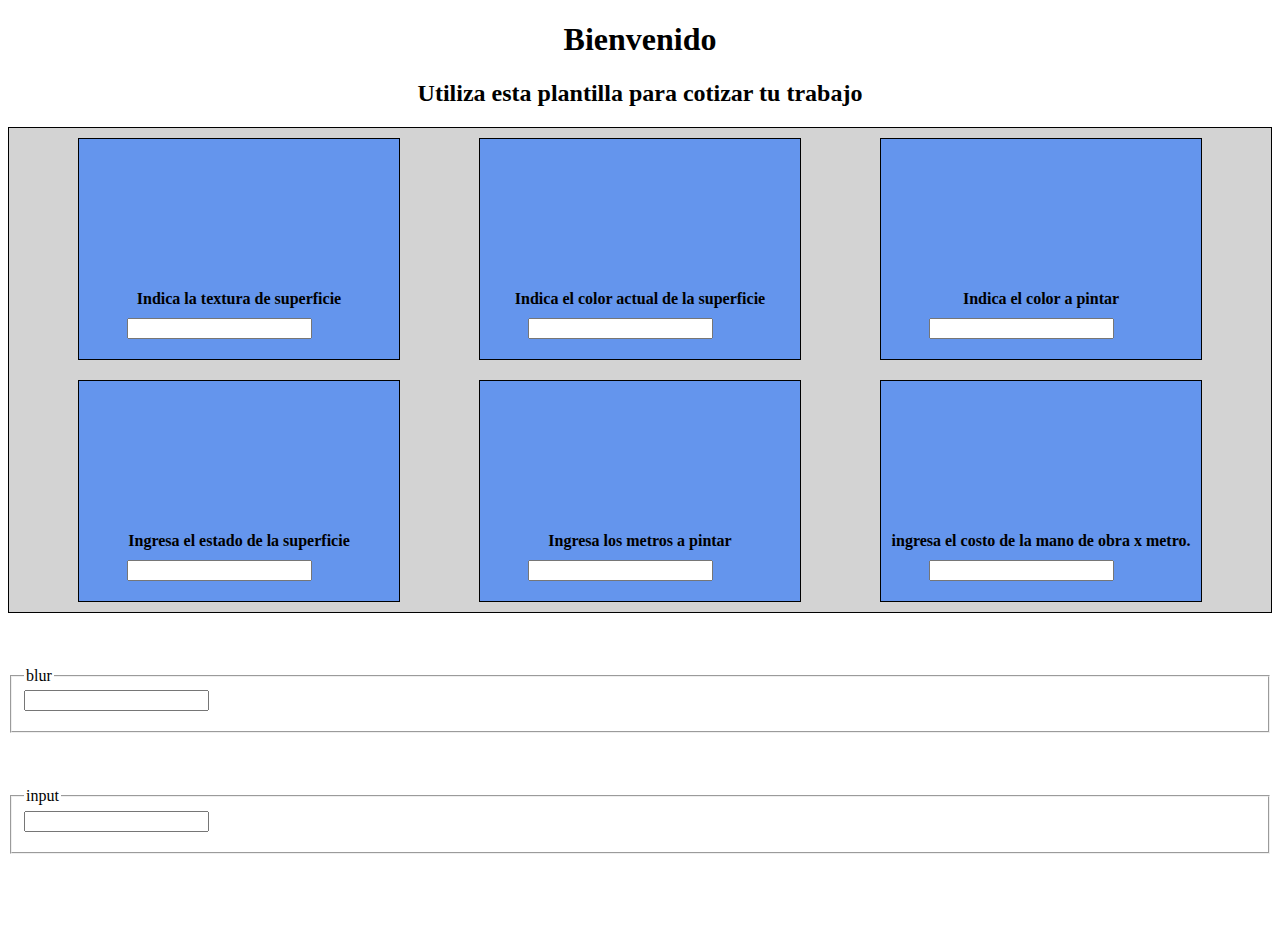
==== index copy.html @ 6e2dc564 "agregue copias de index y .js" ====
<!DOCTYPE html>
<html lang="en">

<head>
    <meta charset="UTF-8">
    <meta name="viewport" content="width=device-width, initial-scale=1.0">
    <title>Entrega.1</title>
    <link rel="stylesheet" href="./css/estilos.css">
    <script defer src="./entrega1 copy.js"></script>
    <script defer src="./datos.js"></script>
</head>

<body>
    <div id="encabezado">
    </div>

    <div class="flexContainerBody">
        <div class="flexItemBody" id="item1">
            <h4>Indica la textura de superficie</h4>
            <input type="text" name="firtsName" oninput="onInput(event)" />
            <img src="https://placeimg.com/280/140/Texture" alt="">
        </div>
        <div class="flexItemBody" id="item2">
            <h4>Indica el color actual de la superficie</h4>
            <input type="text" name="firtsName" oninput="onInput(event)" />
            <img src="https://placeimg.com/280/140/colors" alt="">
        </div>
        <div class="flexItemBody" id="item3">
            <h4>Indica el color a pintar</h4>
            <input type="text" name="firtsName" oninput="onInput(event)" />
            <img src="https://placeimg.com/280/140/architecture" alt="">
        </div>
        <div class="flexItemBody" id="item4">
            <h4>Ingresa el estado de la superficie</h4>
            <input type="text" name="firtsName" oninput="onInput(event)" />
            <img src="https://placeimg.com/280/140/Contruction" alt="">
        </div>
        <div class="flexItemBody" id="item5">
            <h4>Ingresa los metros a pintar</h4>
            <input type="text" name="firtsName" id="keysearch01" />
            <img src="https://placeimg.com/280/140/meters" alt="">
        </div>
        <div class="flexItemBody" id="item6">
            <h4>ingresa el costo de la mano de obra x metro.</h4>
            <input type="text" name="firtsName" oninput="onInput(event)" />

            <img src="https://placeimg.com/280/140/peint" alt="">
        </div>
    </div>
    <br>
    <br>
    <br>
    <fieldset>
        <legend>blur</legend>

        <input type="text" name="firtsName" onfocus="onBlur()" />
    </fieldset>
    <br>
    <br>
    <br>
    <fieldset>
        <legend>input</legend>
        <input type="text" name="keysearch1" id="keysearch" />
    </fieldset>
    <p id="info"></p>
    <br>
    <br>
    <br>


    <br>

</body>

</html>
---- css/estilos.css ----
.flexContainerBody {
    display: flex;
    flex-wrap: wrap;
    align-content: space-between;
    justify-content: space-evenly;
    align-items: stretch;
    background-color: lightgrey;
    border: 1px solid black;
    margin-top: 10px;
}

.flexItemBody {
    background-color: cornflowerblue;
    width: 300px;
    height: 200px;
    margin: 10px 10px 10px 10px;
    padding: 10px;
    border: 1px solid black;
    display: flex;
    flex-wrap: wrap;
    align-content: flex-end;
    justify-content: space-evenly;
    align-items: flex-start;
}

button,
input {
    margin-bottom: 10px;
}

h4 {
    margin-bottom: 10px;
}

#datoEnPantalla {
    border: solid 2px blue;
    width: auto;
    height: auto;
    max-width: 35%;
    min-height: 50px;
}
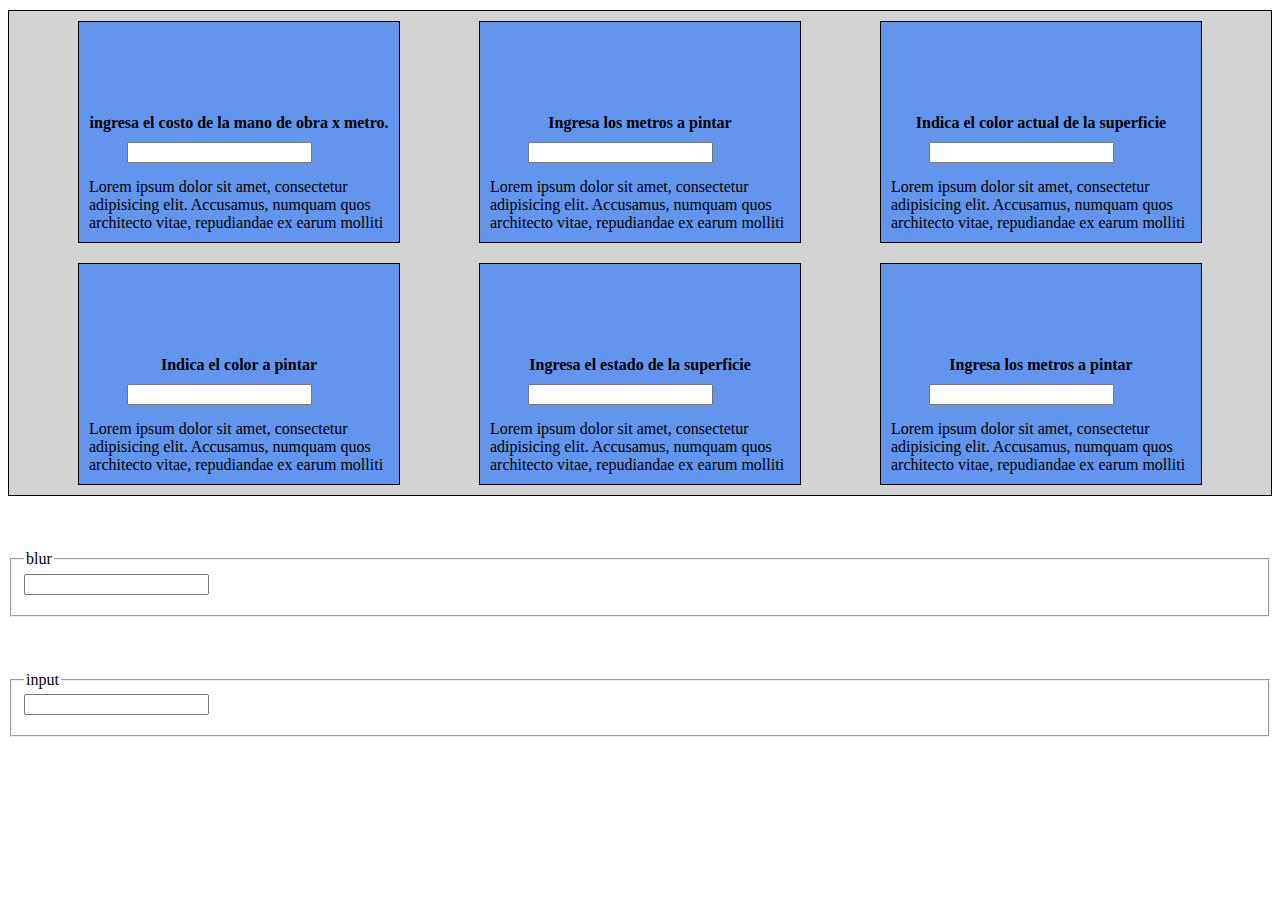
==== commit 79a507f6: "comienzo a crear las targetas desde JavaScript" ====
--- a/index copy.html
+++ b/index copy.html
@@ -1,10 +1,10 @@
 <!DOCTYPE html>
-<html lang="en">
+<html lang="es">
 
 <head>
     <meta charset="UTF-8">
     <meta name="viewport" content="width=device-width, initial-scale=1.0">
-    <title>Entrega.1</title>
+    <title>Entrega.copia</title>
     <link rel="stylesheet" href="./css/estilos.css">
     <script defer src="./entrega1 copy.js"></script>
     <script defer src="./datos.js"></script>
@@ -13,39 +13,57 @@
 <body>
     <div id="encabezado">
     </div>
-
     <div class="flexContainerBody">
         <div class="flexItemBody" id="item1">
-            <h4>Indica la textura de superficie</h4>
-            <input type="text" name="firtsName" oninput="onInput(event)" />
-            <img src="https://placeimg.com/280/140/Texture" alt="">
+            <h4>ingresa el costo de la mano de obra x metro.</h4>
+            <input type="text" name="firtsName" id="keysearch01" />
+
+            <img src="https://placeimg.com/280/80/peint" alt="">
+            <div class="parrafo">
+                <p>Lorem ipsum dolor sit amet, consectetur adipisicing elit. Accusamus, numquam quos architecto vitae, repudiandae ex earum molliti</p>
+            </div>
         </div>
         <div class="flexItemBody" id="item2">
-            <h4>Indica el color actual de la superficie</h4>
-            <input type="text" name="firtsName" oninput="onInput(event)" />
-            <img src="https://placeimg.com/280/140/colors" alt="">
+            <h4>Ingresa los metros a pintar</h4>
+            <input type="text" name="firtsName" id="keysearch02" />
+            <img src="https://placeimg.com/280/80/Texture" alt="">
+            <div class="parrafo">
+                <p>Lorem ipsum dolor sit amet, consectetur adipisicing elit. Accusamus, numquam quos architecto vitae, repudiandae ex earum molliti</p>
+            </div>
         </div>
         <div class="flexItemBody" id="item3">
-            <h4>Indica el color a pintar</h4>
-            <input type="text" name="firtsName" oninput="onInput(event)" />
-            <img src="https://placeimg.com/280/140/architecture" alt="">
+            <h4>Indica el color actual de la superficie</h4>
+            <input type="text" name="firtsName" id="keysearch03" />
+            <img src="https://placeimg.com/280/80/colors" alt="">
+            <div class="parrafo">
+                <p>Lorem ipsum dolor sit amet, consectetur adipisicing elit. Accusamus, numquam quos architecto vitae, repudiandae ex earum molliti</p>
+            </div>
         </div>
         <div class="flexItemBody" id="item4">
-            <h4>Ingresa el estado de la superficie</h4>
-            <input type="text" name="firtsName" oninput="onInput(event)" />
-            <img src="https://placeimg.com/280/140/Contruction" alt="">
+            <h4>Indica el color a pintar</h4>
+            <input type="text" name="firtsName" id="keysearch04" />
+            <img src="https://placeimg.com/280/80/architecture" alt="">
+            <div class="parrafo">
+                <p>Lorem ipsum dolor sit amet, consectetur adipisicing elit. Accusamus, numquam quos architecto vitae, repudiandae ex earum molliti</p>
+            </div>
         </div>
         <div class="flexItemBody" id="item5">
-            <h4>Ingresa los metros a pintar</h4>
-            <input type="text" name="firtsName" id="keysearch01" />
-            <img src="https://placeimg.com/280/140/meters" alt="">
+            <h4>Ingresa el estado de la superficie</h4>
+            <input type="text" name="firtsName" id="keysearch05" />
+            <img src="https://placeimg.com/280/80/Contruction" alt="">
+            <div class="parrafo">
+                <p>Lorem ipsum dolor sit amet, consectetur adipisicing elit. Accusamus, numquam quos architecto vitae, repudiandae ex earum molliti</p>
+            </div>
         </div>
         <div class="flexItemBody" id="item6">
-            <h4>ingresa el costo de la mano de obra x metro.</h4>
-            <input type="text" name="firtsName" oninput="onInput(event)" />
+            <h4>Ingresa los metros a pintar</h4>
+            <input type="text" name="firtsName" id="keysearch06" />
+            <img src="https://placeimg.com/280/80/meters" alt="">
+            <div class="parrafo">
+                <p>Lorem ipsum dolor sit amet, consectetur adipisicing elit. Accusamus, numquam quos architecto vitae, repudiandae ex earum molliti</p>
+            </div>
+        </div>
 
-            <img src="https://placeimg.com/280/140/peint" alt="">
-        </div>
     </div>
     <br>
     <br>
--- a/css/estilos.css
+++ b/css/estilos.css
@@ -32,10 +32,7 @@
     margin-bottom: 10px;
 }
 
-#datoEnPantalla {
-    border: solid 2px blue;
-    width: auto;
-    height: auto;
-    max-width: 35%;
-    min-height: 50px;
+.parrafo p {
+    margin-bottom: 0px;
+    margin-top: 5px;
 }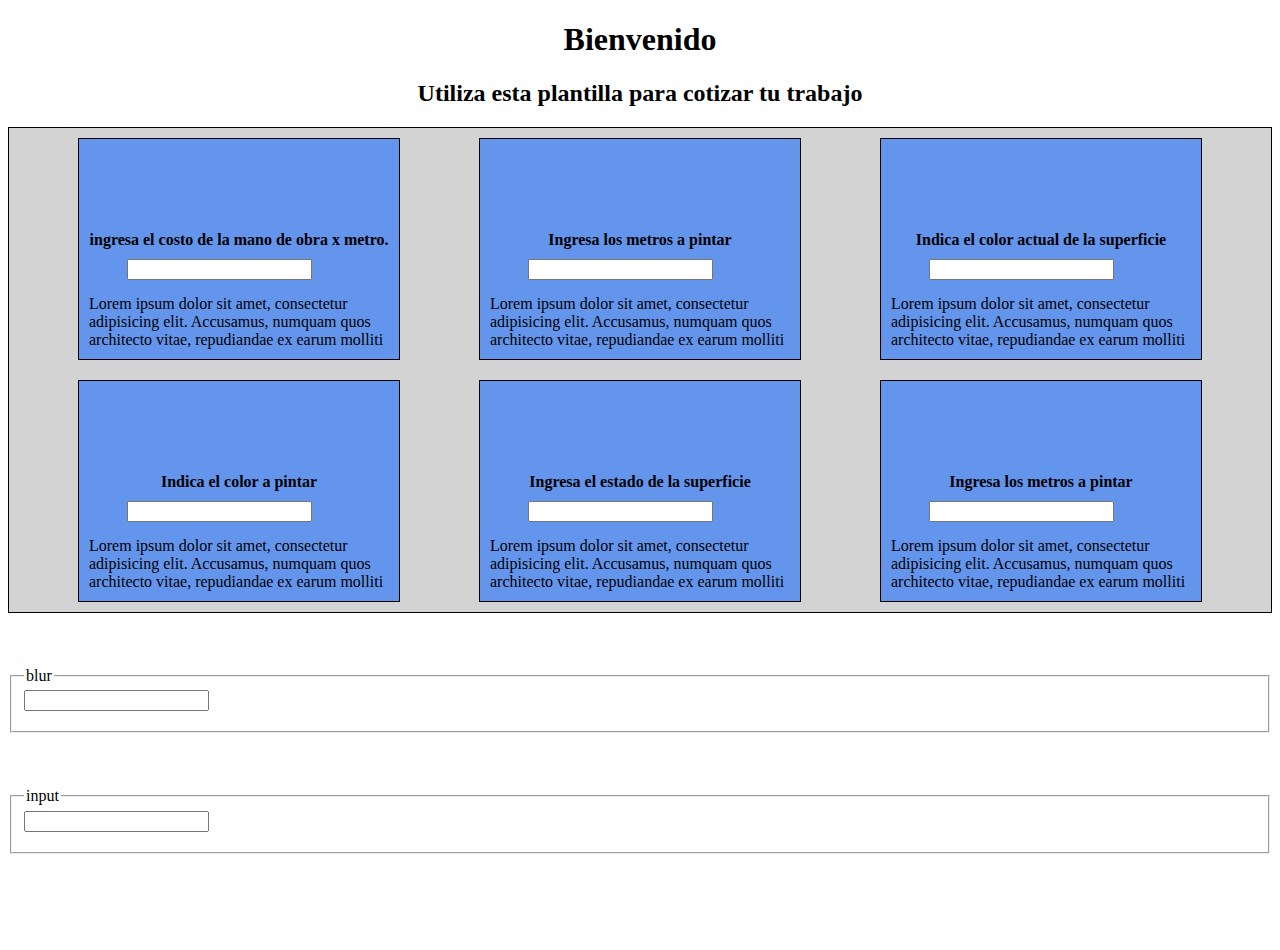
==== commit 17d09cea: "no funciona crear elemento en javascript" ====
--- a/index copy.html
+++ b/index copy.html
@@ -13,7 +13,7 @@
 <body>
     <div id="encabezado">
     </div>
-    <div class="flexContainerBody">
+    <div id="flexContainerBody">
         <div class="flexItemBody" id="item1">
             <h4>ingresa el costo de la mano de obra x metro.</h4>
             <input type="text" name="firtsName" id="keysearch01" />
--- a/css/estilos.css
+++ b/css/estilos.css
@@ -1,4 +1,4 @@
-.flexContainerBody {
+#flexContainerBody {
     display: flex;
     flex-wrap: wrap;
     align-content: space-between;
